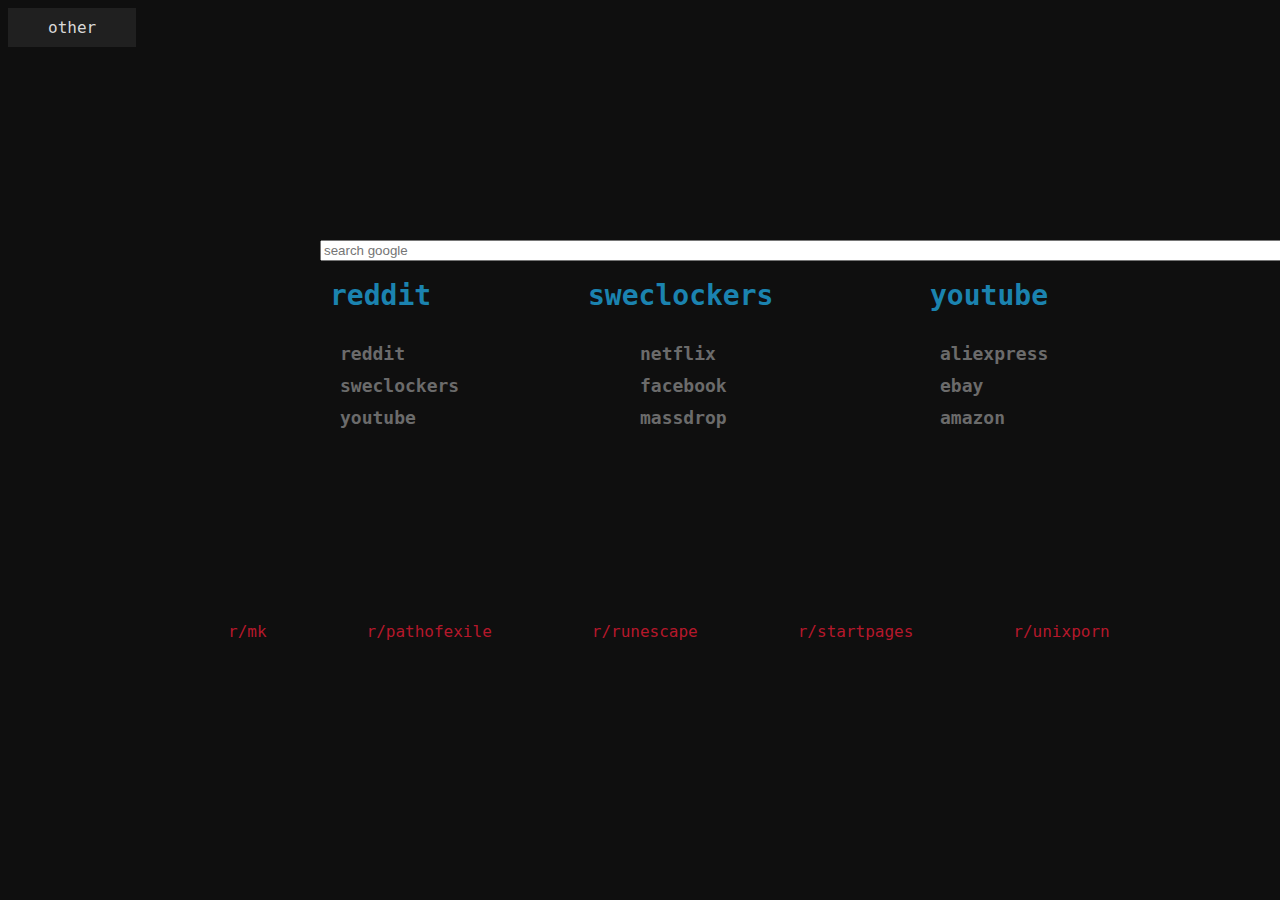
==== startpage/index.html @ 6fe36b4a "moved to root" ====
<!DOCTYPE html>
<html lang="en">

<head>
    <title>Homepage</title>

    <script src="https://ajax.googleapis.com/ajax/libs/jquery/3.2.1/jquery.min.js"></script>

    <script src="javascript.js"></script>

    <link rel="stylesheet" href="bower_components/bootstrap/dist/css/bootstrap.min.css" />
    <link rel="stylesheet" href="bower_components/font-awesome/css/font-awesome.min.css" />

    <link rel="stylesheet" type="text/css" href="main.css">
</head>

<body>

    <div id="search-query">
        <form method="get" action="https://google.com/search">
            <input type="text" name="query" value="" placeholder="search google" size="120">

        </form>
    </div>

    <h1 id="reddit-header">
        <a href="https://reddit.com">reddit</a>
    </h1>

    <h1 id="sweclockers-header">
        <a href="https://sweclockers.com">sweclockers</a>
    </h1>

    <h1 id="youtube-header">
        <a href="https://youtube.com">youtube</a>
    </h1>

    <div id="left">
        <ul style="list-style-type: none;">
            <li><a href="https://reddit.com">reddit</a></li>
            <li><a href="https://sweclockers.com">sweclockers</a></li>
            <li><a href="https://youtube.com">youtube</a></li>
        </ul>
    </div>

    <div id="center">
        <ul style="list-style-type: none;">
            <li><a href="https://netflix.com">netflix</a></li>
            <li><a href="https://facebook.com">facebook</a></li>
            <li><a href="https://massdrop.com">massdrop</a></li>
        </ul>
    </div>

    <div id="right">
        <ul style="list-style-type: none;">
            <li><a href="https://aliexpress.com">aliexpress</a></li>
            <li><a href="https://ebay.co.uk">ebay</a></li>
            <li><a href="https://amazon.co.uk">amazon</a></li>
        </ul>
    </div>

    <div class="dropdown-other">
        <button onclick="toggleOther()" class="dropbutton">other</button>
        <div id="dropdown-content-id" class="dropdown-content">
            <a href="https://github.com">github</a>
            <a href="https://dotshare.it">dotshare</a>
            <a href="https://aliexpress.com">aliexpress</a>
            <a href="https://amazon.co.uk">amazon</a>
            <a href="https://ebay.co.uk">ebay</a>
            <a href="https://inet.se">inet</a>
            <a href="https://medium.com">medium</a>
            <a href="https://twitch.tv">twitch</a>
        </div>
    </div>


    <div id="bottom-row">
        <ul>
            <li><p><a href="https://reddit.com/r/mechanicalkeyboards">r/mk</a></p></li>
            <li><p><a href="https://reddit.com/r/pathofexile">r/pathofexile</a></p></li>
            <li><p><a href="https://reddit.com/r/runescape">r/runescape</a></p></li>
            <li><p><a href="https://reddit.com/r/startpages">r/startpages</a></p></li>
            <li><p><a href="https://reddit.com/r/unixporn">r/unixporn</a></p></li>
        </ul>
    </div>

</body>

</html>
---- startpage/main.css ----
body {
    background-color: #0F0F0F;
}

#search-query {
    width: 200px;
    position: absolute;
    top: 240px;
    left: 320px;
}

#left, #center, #right {
    font-weight: bold;
    font-size: 18px;
    font-family: DejaVu Sans Mono;
    width: 100px;
    line-height: 32px;
    position: absolute;
    top: 320px;
}

#left {
    left: 300px;
}

#center {
    left: 600px;
}

#right {
    left: 900px;
}

#left, #center, #right, ul a:link,
#left, #center, #right, ul a:visited {
    color: #6B6B6B;
    text-decoration: none;
}

#left, #center, #right, ul a:hover {
    color: #8D8D8D;
    text-decoration: none;
}

h1 {
    color: #DDDDDD;
}

h1 a:link, a:visited {
    color: #1b83af;
    text-decoration: none;
}

h1 a:hover {
    color: rgba(82, 168, 224, 0.95);
}

#reddit-header, #sweclockers-header, #youtube-header {
    font-family: DejaVu Sans Mono;
    font-size: 28px;
}

#reddit-header {
    position: absolute;
    top: 260px;
    left: 330px;
}

#sweclockers-header {
    /*text-align: center;*/
    position: absolute;
    top: 260px;
    left: 588px;
}

#youtube-header {
    position: absolute;
    top: 260px;
    left: 930px;
}

#bottom-row {
    font-family: DejaVu Sans Mono;
    font-size: 16px;
    padding-left: 130px;
    position: absolute;
    top: 590px;
}

#bottom-row ul li {
    list-style-type: none;
    margin: 0px 50px;
    float: left;
    -o-transition: .5s;
    -ms-transition: .5s;
    -moz-transition: .5s;
    -webkit-transition: .5s;
    transition: .5s;

}

#bottom-row a {
    transition: width 2s;
    -moz-transition: width 2s;
    -webkit-transition: width 2s;
    -o-transition: width 2s;
}

#bottom-row a:link, #bottom-row a:visited {
    color: #b5182b;
}

#bottom-row a:hover {
    color: #7a0e38;
}

.dropbutton {
   background-color: #202020;
   color: #D9D9D9;
   padding: 10px 40px;
   font-size: 16px;
   border: none;
   font-family: DejaVu Sans Mono;
}

.dropbutton:hover {
    background: #FF0000;
}

.dropdown-content {
   font-family: DejaVu Sans Mono;
   display: none;
   position: absolute;
   background-color: #6B6B6B;
   min-width: 123px;
   box-shadow: 0px 8px 16px 0px rgba(0,0,0,0.2);
   z-index: 1;
}

.dropdown-content a {
   color: black;
   padding: 12px 16px;
   text-decoration: none;
   display: block;
}

.dropdown-content a:hover {
    background-color: #8D8D8D
}

.show {
    display: block;
}
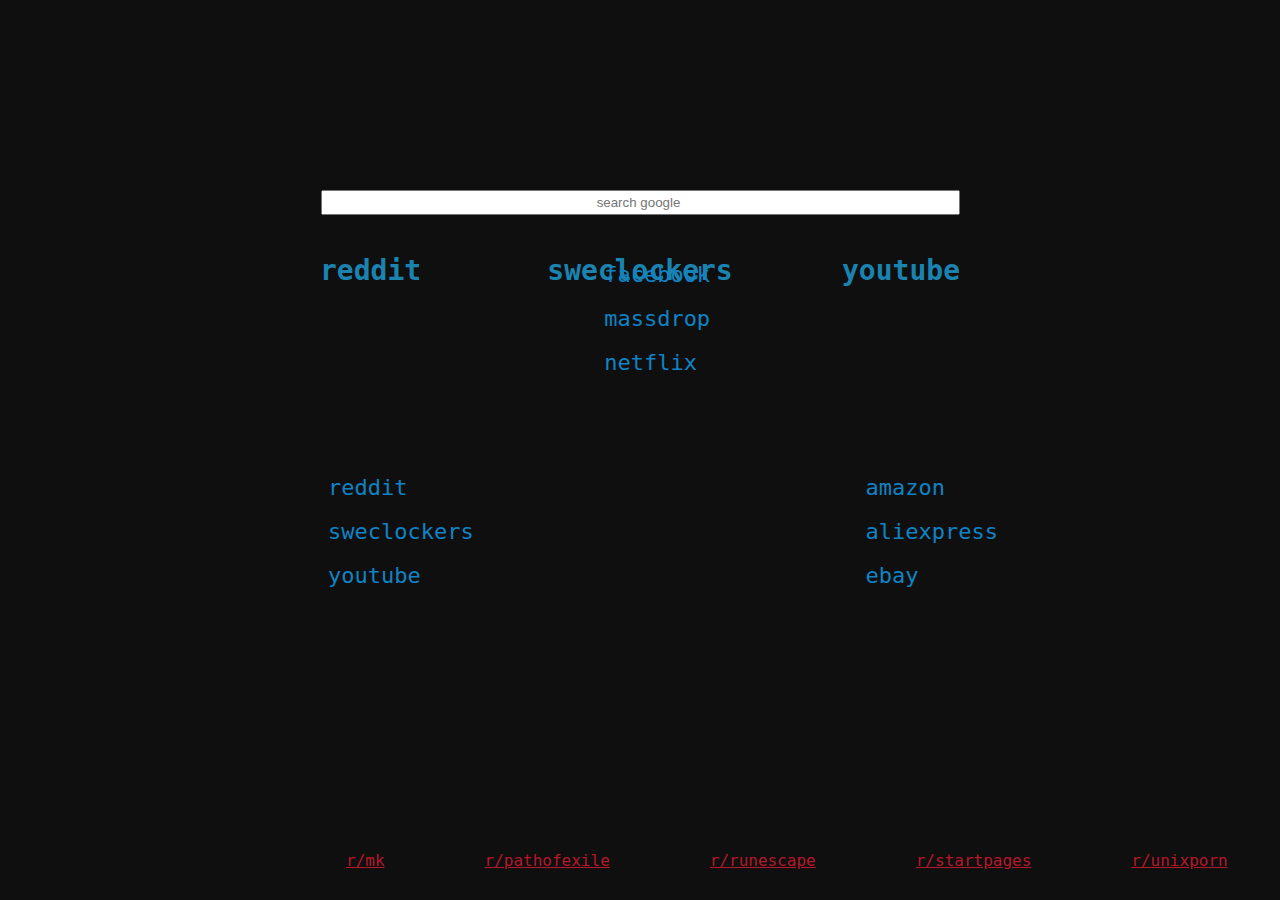
==== commit 21ee7f2d: "update" ====
--- a/startpage/index.html
+++ b/startpage/index.html
@@ -18,61 +18,68 @@
 
     <div id="search-query">
         <form method="get" action="https://google.com/search">
-            <input type="text" name="query" value="" placeholder="search google" size="120">
+            <input type="text" name="query" value="" placeholder="search google">
 
         </form>
     </div>
 
-    <h1 id="reddit-header">
-        <a href="https://reddit.com">reddit</a>
-    </h1>
-
-    <h1 id="sweclockers-header">
-        <a href="https://sweclockers.com">sweclockers</a>
-    </h1>
-
-    <h1 id="youtube-header">
-        <a href="https://youtube.com">youtube</a>
-    </h1>
-
-    <div id="left">
-        <ul style="list-style-type: none;">
-            <li><a href="https://reddit.com">reddit</a></li>
-            <li><a href="https://sweclockers.com">sweclockers</a></li>
-            <li><a href="https://youtube.com">youtube</a></li>
-        </ul>
+    <div class="header-links">
+        <p><h1 id="reddit-header"><a href="https://reddit.com">reddit</a></h1></p>
+        <p><h1 id="sweclockers-header"><a href="https://sweclockers.com">sweclockers</a></h1></p>
+        <p><h1 id="youtube-header"><a href="https://youtube.com">youtube</a></h1></p>
     </div>
 
-    <div id="center">
-        <ul style="list-style-type: none;">
-            <li><a href="https://netflix.com">netflix</a></li>
-            <li><a href="https://facebook.com">facebook</a></li>
-            <li><a href="https://massdrop.com">massdrop</a></li>
-        </ul>
-    </div>
+    <div class="box-links">
+        <div id="left-links">
+            <ul>
+                <li><p><a href="https://reddit.com">reddit</a></p></li>
+                <li><p><a href="https://sweclockers.com">sweclockers</a></p></li>
+                <li><p><a href="https://youtube.com">youtube</a></p></li>
+            </ul>
+        </div>
 
-    <div id="right">
-        <ul style="list-style-type: none;">
-            <li><a href="https://aliexpress.com">aliexpress</a></li>
-            <li><a href="https://ebay.co.uk">ebay</a></li>
-            <li><a href="https://amazon.co.uk">amazon</a></li>
-        </ul>
-    </div>
+        <div id="center-links">
+            <ul>
+                <li><p><a href="https://facebook.com">facebook</a></p></li>
+                <li><p><a href="https://massdrop.com">massdrop</a></p></li>
+                <li><p><a href="https://netflix.com">netflix</a></p></li>
+            </ul>
+        </div>
 
-    <div class="dropdown-other">
-        <button onclick="toggleOther()" class="dropbutton">other</button>
-        <div id="dropdown-content-id" class="dropdown-content">
-            <a href="https://github.com">github</a>
-            <a href="https://dotshare.it">dotshare</a>
-            <a href="https://aliexpress.com">aliexpress</a>
-            <a href="https://amazon.co.uk">amazon</a>
-            <a href="https://ebay.co.uk">ebay</a>
-            <a href="https://inet.se">inet</a>
-            <a href="https://medium.com">medium</a>
-            <a href="https://twitch.tv">twitch</a>
+        <div id="right-links">
+            <ul>
+                <li><p><a href="https://amazon.co.uk">amazon</a></p></li>
+                <li><p><a href="https://aliexpress.com">aliexpress</a></p></li>
+                <li><p><a href="https://ebay.co.uk">ebay</a></p></li>
+            </ul>
         </div>
     </div>
 
+    <!--<div class="box-links">
+        <div id="left-links">
+            <ul>
+                <li><a href="https://reddit.com">reddit</a></li>
+                <li><a href="https://sweclockers.com">sweclockers</a></li>
+                <li><a href="https://youtube.com">youtube</a></li>
+            </ul>
+        </div>
+
+        <div id="center-links">
+            <ul>
+                <li><a href="https://facebook.com">facebook</a></li>
+                <li><a href="https://massdrop.com">massdrop</a></li>
+                <li><a href="https://netflix.com">netflix</a></li>
+            </ul>
+        </div>
+
+        <div id="right-links">
+            <ul>
+                <li><a href="https://amazon.co.uk">amazon</a></li>
+                <li><a href="https://aliexpress.com">aliexpress</a></li>
+                <li><a href="https://ebay.co.uk">ebay</a></li>
+            </ul>
+        </div>
+    </div>-->
 
     <div id="bottom-row">
         <ul>
--- a/startpage/main.css
+++ b/startpage/main.css
@@ -2,108 +2,141 @@
     background-color: #0F0F0F;
 }
 
-#search-query {
-    width: 200px;
-    position: absolute;
-    top: 240px;
-    left: 320px;
+input[type="text"] {
+    display: block;
+    text-align: center;
+    margin: 3% auto;
+    padding: 3px;
+    width: 50%;
+    padding-left: 0;
+    margin-top: 15%;
 }
 
-#left, #center, #right {
-    font-weight: bold;
-    font-size: 18px;
-    font-family: DejaVu Sans Mono;
-    width: 100px;
-    line-height: 32px;
-    position: absolute;
-    top: 320px;
+ul {
+    list-style-type: none;
 }
 
-#left {
-    left: 300px;
+.header-links {
+    height: 0;
+    line-height: 0;
+    padding: 0;
 }
 
-#center {
-    left: 600px;
+.header-links a {
+    float: left;
+    width: 100%;
 }
 
-#right {
-    left: 900px;
+.header-links p {
+    display: inline;
 }
 
-#left, #center, #right, ul a:link,
-#left, #center, #right, ul a:visited {
-    color: #6B6B6B;
-    text-decoration: none;
+.header-links h1 {
+    font-family: DejaVu Sans Mono;
+    font-size: 28px;
 }
 
-#left, #center, #right, ul a:hover {
-    color: #8D8D8D;
-    text-decoration: none;
+.header-links #reddit-header {
+    text-align: left;
+    position: absolute;
+    width: 0%;
+    left: 25%;
 }
 
-h1 {
-    color: #DDDDDD;
+.header-links #sweclockers-header {
+    text-align: center;
+    position: absolute;
+    width: 100%;
+    left: 0;
+    padding-left: 0;
 }
 
-h1 a:link, a:visited {
+.header-links #youtube-header {
+    text-align: right;
+    position: absolute;
+    width: 75%;
+    left: 0;
+}
+
+.header-links h1 a:link,
+.header-links h1 a:visited {
     color: #1b83af;
     text-decoration: none;
 }
 
-h1 a:hover {
+.header-links h1 a:hover {
     color: rgba(82, 168, 224, 0.95);
+    text-decoration: underline;
 }
 
-#reddit-header, #sweclockers-header, #youtube-header {
-    font-family: DejaVu Sans Mono;
-    font-size: 28px;
+
+.box-links {
+    height: 0;
+    line-height: 0;
+    padding: 0;
 }
 
-#reddit-header {
-    position: absolute;
-    top: 260px;
-    left: 330px;
+.box-links a {
+    float: left;
+    width: 100%;
 }
 
-#sweclockers-header {
-    /*text-align: center;*/
-    position: absolute;
-    top: 260px;
-    left: 588px;
+.box-links p {
+    display: inline-block;
 }
 
-#youtube-header {
+.box-links li {
+    font-family: DejaVu Sans Mono;
+    font-size: 22px;
+    display: table;
+}
+
+.box-links #left-links {
+    text-align: left;
     position: absolute;
-    top: 260px;
-    left: 930px;
+    top: 50%;
+    width: 0%;
+    left: 22.5%;
+}
+
+.box-links #center-links {
+    text-align: center;
+    position: relative;
+    top: 55%;
+    width: 0%;
+    left: 44%;
+}
+
+.box-links #right-links {
+    text-align: right;
+    position: absolute;
+    top: 50%;
+    width: 0%;
+    left: 64.5%;
+}
+
+.box-links a:link,
+.box-links a:visited {
+    color: #1083c4;
+    text-decoration: none;
+}
+
+.box-links a:hover {
+    color: #0b458a;
 }
 
 #bottom-row {
     font-family: DejaVu Sans Mono;
     font-size: 16px;
-    padding-left: 130px;
     position: absolute;
-    top: 590px;
+    top: 91%;
+    left: 20%;
 }
 
 #bottom-row ul li {
     list-style-type: none;
     margin: 0px 50px;
     float: left;
-    -o-transition: .5s;
-    -ms-transition: .5s;
-    -moz-transition: .5s;
-    -webkit-transition: .5s;
-    transition: .5s;
-
-}
-
-#bottom-row a {
-    transition: width 2s;
-    -moz-transition: width 2s;
-    -webkit-transition: width 2s;
-    -o-transition: width 2s;
 }
 
 #bottom-row a:link, #bottom-row a:visited {
@@ -111,43 +144,5 @@
 }
 
 #bottom-row a:hover {
-    color: #7a0e38;
+    color: #62111b;
 }
-
-.dropbutton {
-   background-color: #202020;
-   color: #D9D9D9;
-   padding: 10px 40px;
-   font-size: 16px;
-   border: none;
-   font-family: DejaVu Sans Mono;
-}
-
-.dropbutton:hover {
-    background: #FF0000;
-}
-
-.dropdown-content {
-   font-family: DejaVu Sans Mono;
-   display: none;
-   position: absolute;
-   background-color: #6B6B6B;
-   min-width: 123px;
-   box-shadow: 0px 8px 16px 0px rgba(0,0,0,0.2);
-   z-index: 1;
-}
-
-.dropdown-content a {
-   color: black;
-   padding: 12px 16px;
-   text-decoration: none;
-   display: block;
-}
-
-.dropdown-content a:hover {
-    background-color: #8D8D8D
-}
-
-.show {
-    display: block;
-}
